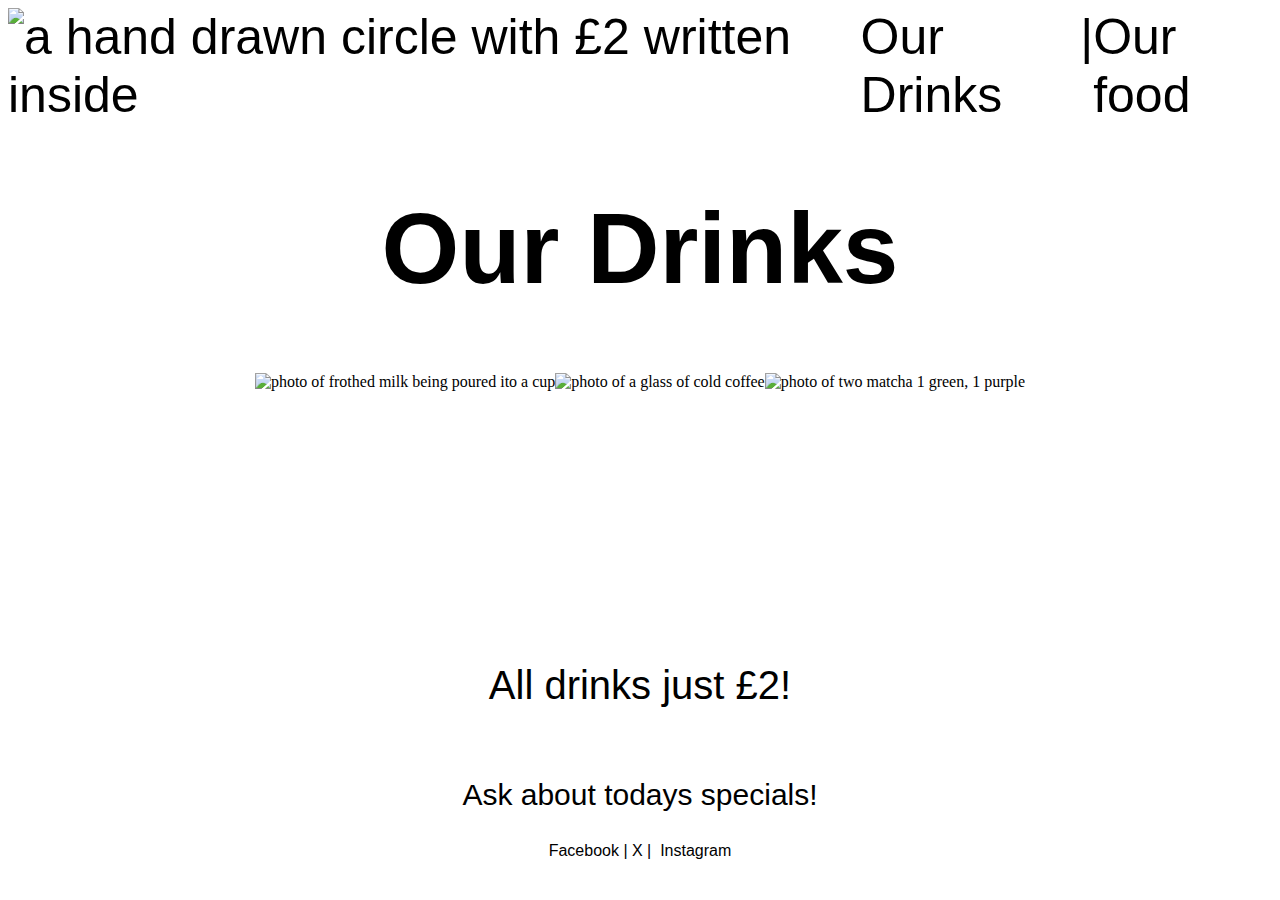
==== ourdrinks.html @ af613ee9 "Add files via upload" ====
<!DOCTYPE html>
<html lang="en">
<head>
    <link rel="stylesheet" href="style.css">
    <meta charset="UTF-8">
    <meta name="viewport" content="width=device-width, initial-scale=1.0">
    <title>£2 Drinks</title>
</head>
<body>

    <div class="navbar main-font">
        <a href="index.html"><img src="./images/£2.jpg" alt="a hand drawn circle with £2 written inside" 
            onmouseover= "this.src='./images/rotated£2.jpg';" onmouseout="this.src='./images/£2.jpg';"
            width="50" height="50"></a>
        <a class="on-hover" href="ourdrinks.html">Our Drinks </a>
        <a>|</a>
        <a class="on-hover" href="ourfood.html">Our food</a>
        
    </div>

    <div class="Title main-font">
        <h1>Our Drinks</h1>
    </div>
   

        <div class="picture2 aligncentre">    
        <img src="./images/latte.jpeg" alt="photo of frothed milk being poured ito a cup" height="250px">
        <img src="./images/cold_brew.jpeg" alt="photo of a glass of cold coffee" height="250px">
        <img src="./images/matcha_beetroot.jpeg" alt="photo of two matcha 1 green, 1 purple" height="250px">
    </div>
   
    <div class="paragraph2 main-font aligncentre"> 
        <p>All drinks just £2!</p>
    </div>
  
    <div class="paragraph3 main-font aligncentre">
        <p>Ask about todays specials!</p>
    </div>
    <div class="footer main-font aligncentre">
        <a class="on-hover" href="https://www.facebook.com/">Facebook |&nbsp;</a>
        <a class="on-hover" href="https://twitter.com/">X | </a>
        <a class="on-hover" href="https://www.instagram.com/">&nbsp; Instagram</a>
    </div>  
    </body>
    </html>
---- style.css ----
.main-font{
    font-family:'Roboto', sans-serif;
}

.textaligncentre {text-align: center;}

.aligncentre{display:flex; justify-content: center;}

body {
    background-image: url("./images/background.jpg")
}

h1 {display:flex ;justify-content:center; font-size: 100px;}

.paragraph2 {font-size:40px;}
.paragraph3 {font-size:30px}

.navbar {display:flex; justify-content:space-evenly; font-size: 50px;}

a{text-decoration:none; color:black;}

.on-hover:hover {color:#666363}

.row {
    display:flex;
    flex-direction: row;
    /* flex-wrap: wrap; */
    height: 400px;
    padding: 0 12px;
    overflow: hidden;
    flex:auto
}

.column-left {
    display: flex;
    flex-direction:column;
    height: 100%;
    flex-grow: 1;
    padding:0 4px;

}


.column-left img {
    max-height: 100%;
    /* max-width: 100%; */
    margin-top: 8px;
    flex-grow: 1;
    vertical-align: middle;
    object-fit: fill;
}

.column-right {
    display: flex;
    flex-direction:column;
    height: 100%;
    flex-grow: 1;
    padding:0 4px;
}

.column-right img {
    height: 50%;
    margin-top: 8px;
    flex-grow: 1;
    vertical-align: middle;
}
 /* .picture2 {
                    width: 500px; height: 500px;
                    border:3px solid #000;
                    background-image: #000 url ("./images/latte.jpeg") center center no-repeat;
                    background-size: contain;
                } */


/* 
a{
    color:brown;
    text-decoration: none;
}

.menu-box{
    border-width: 5px;
    border-style: solid;
    border-radius: 10%;
    background-color: aqua;
    border-color: aqua;
    
}

.menu-box:hover{
    border-width: 5px;
    border-style: solid;
    border-radius: 10%;
    background-color:bisque;
    border-color:bisque;
    
}
 */
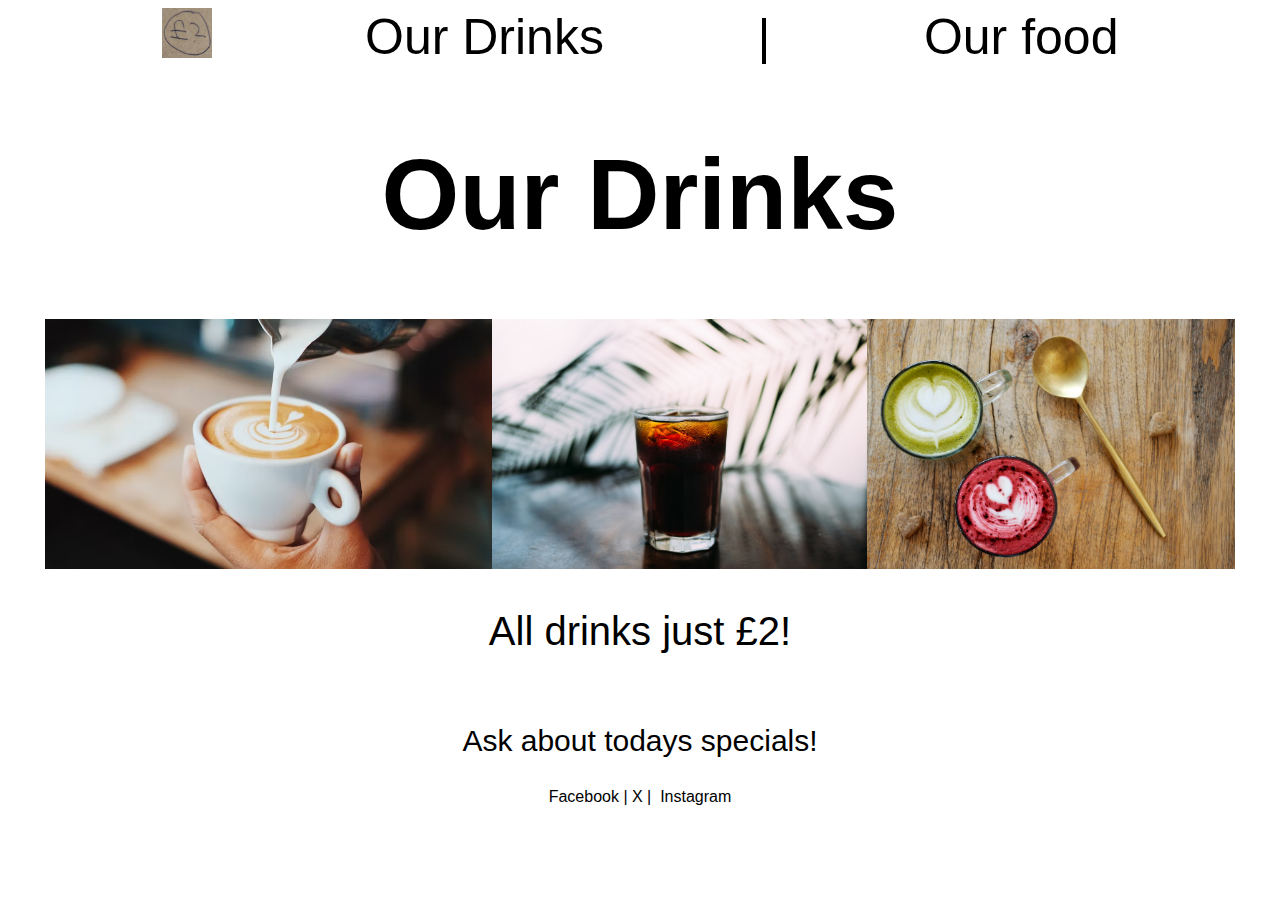
==== commit 2ff0aa47: "Add files via upload" ====
--- a/ourdrinks.html
+++ b/ourdrinks.html
@@ -37,9 +37,9 @@
         <p>Ask about todays specials!</p>
     </div>
     <div class="footer main-font aligncentre">
-        <a class="on-hover" href="https://www.facebook.com/">Facebook |&nbsp;</a>
-        <a class="on-hover" href="https://twitter.com/">X | </a>
-        <a class="on-hover" href="https://www.instagram.com/">&nbsp; Instagram</a>
+        <a class="on-hover" href="https://www.facebook.com/" target="_blank">Facebook |&nbsp;</a>
+        <a class="on-hover" href="https://twitter.com/" target="_blank">X | </a>
+        <a class="on-hover" href="https://www.instagram.com/" target="_blank">&nbsp; Instagram</a>
     </div>  
     </body>
     </html>